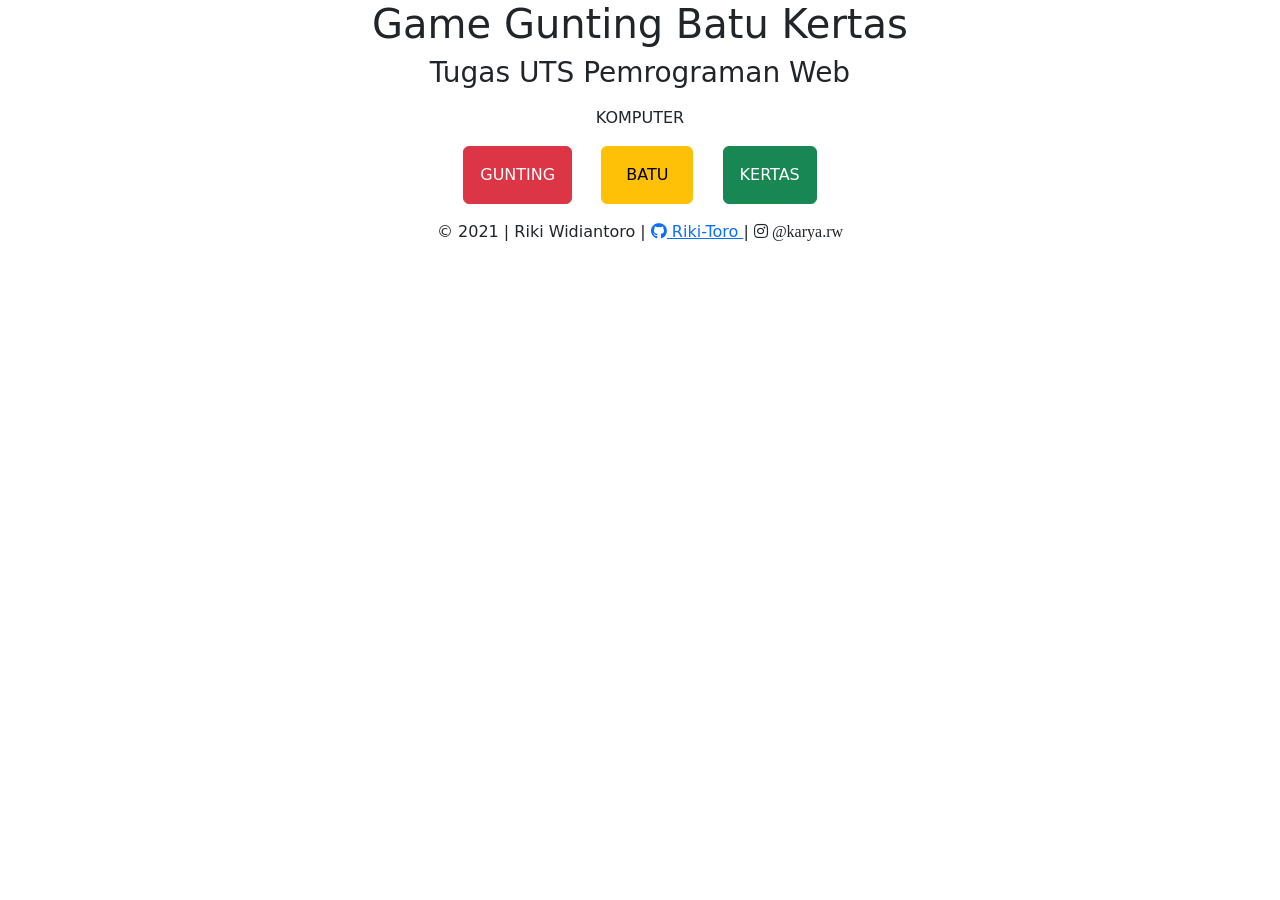
==== tugas_8-UTS/coba/frontend/index.html @ 4a4250cf "Create index.html" ====
<!doctype html>
<html lang="en">
    <head>
        <!-- Required meta tags -->
        <meta charset="utf-8">
        <meta name="viewport" content="width=device-width, initial-scale=1">

        <!-- Bootstrap CSS -->
        <link href="https://cdn.jsdelivr.net/npm/bootstrap@5.0.0/dist/css/bootstrap.min.css" rel="stylesheet" integrity="sha384-wEmeIV1mKuiNpC+IOBjI7aAzPcEZeedi5yW5f2yOq55WWLwNGmvvx4Um1vskeMj0" crossorigin="anonymous">

        <!-- my css -->
        <link rel="stylesheet" href="https://cdnjs.cloudflare.com/ajax/libs/font-awesome/5.13.0/css/all.min.css">
        <link rel="stylesheet" href="style.css">

        <title>UTS Game</title>
    </head>
    <body>
        <!-- header -->
        <header class="text-center mb-3">
            <h1>Game Gunting Batu Kertas</h1>
            <h3>Tugas UTS Pemrograman Web</h3>
        </header>


        <!-- isi -->
        <div class="isi">
            <div class="isi-hasil">

            </div>
            <div class="isi-atas">
                <div class="komputer">
                    <p class="text-center">KOMPUTER</p>
                </div>
            </div>
            <div class="isi-bawah text-center">
                <button type="button" class="btn btn-danger gunting p-3">GUNTING</button>
                <button type="button" class="btn btn-warning batu mx-4 py-3 px-4">BATU</button>
                <button type="button" class="btn btn-success kertas p-3">KERTAS</button>
            </div>
        </div>


        <!-- footer -->
        <footer class="text-center mt-3">
            <p>&copy; 2021 | Riki Widiantoro | <a href="https://github.com/Riki-Toro" target="_blank" class="white-text"><i class="fab fa-github"></i> Riki-Toro </a> | <i class="fab fa-instagram"> @karya.rw</i></p>
        </footer>




        <!-- Optional JavaScript; choose one of the two! -->

        <!-- Option 1: Bootstrap Bundle with Popper -->
        <script src="https://cdn.jsdelivr.net/npm/bootstrap@5.0.0/dist/js/bootstrap.bundle.min.js" integrity="sha384-p34f1UUtsS3wqzfto5wAAmdvj+osOnFyQFpp4Ua3gs/ZVWx6oOypYoCJhGGScy+8" crossorigin="anonymous"></script>

        <!-- Option 2: Separate Popper and Bootstrap JS -->
        <!--
        <script src="https://cdn.jsdelivr.net/npm/@popperjs/core@2.9.2/dist/umd/popper.min.js" integrity="sha384-IQsoLXl5PILFhosVNubq5LC7Qb9DXgDA9i+tQ8Zj3iwWAwPtgFTxbJ8NT4GN1R8p" crossorigin="anonymous"></script>
        <script src="https://cdn.jsdelivr.net/npm/bootstrap@5.0.0/dist/js/bootstrap.min.js" integrity="sha384-lpyLfhYuitXl2zRZ5Bn2fqnhNAKOAaM/0Kr9laMspuaMiZfGmfwRNFh8HlMy49eQ" crossorigin="anonymous"></script>
        -->

        <!-- my javascript -->
        <script src="script.js"></script>
    </body>
</html>
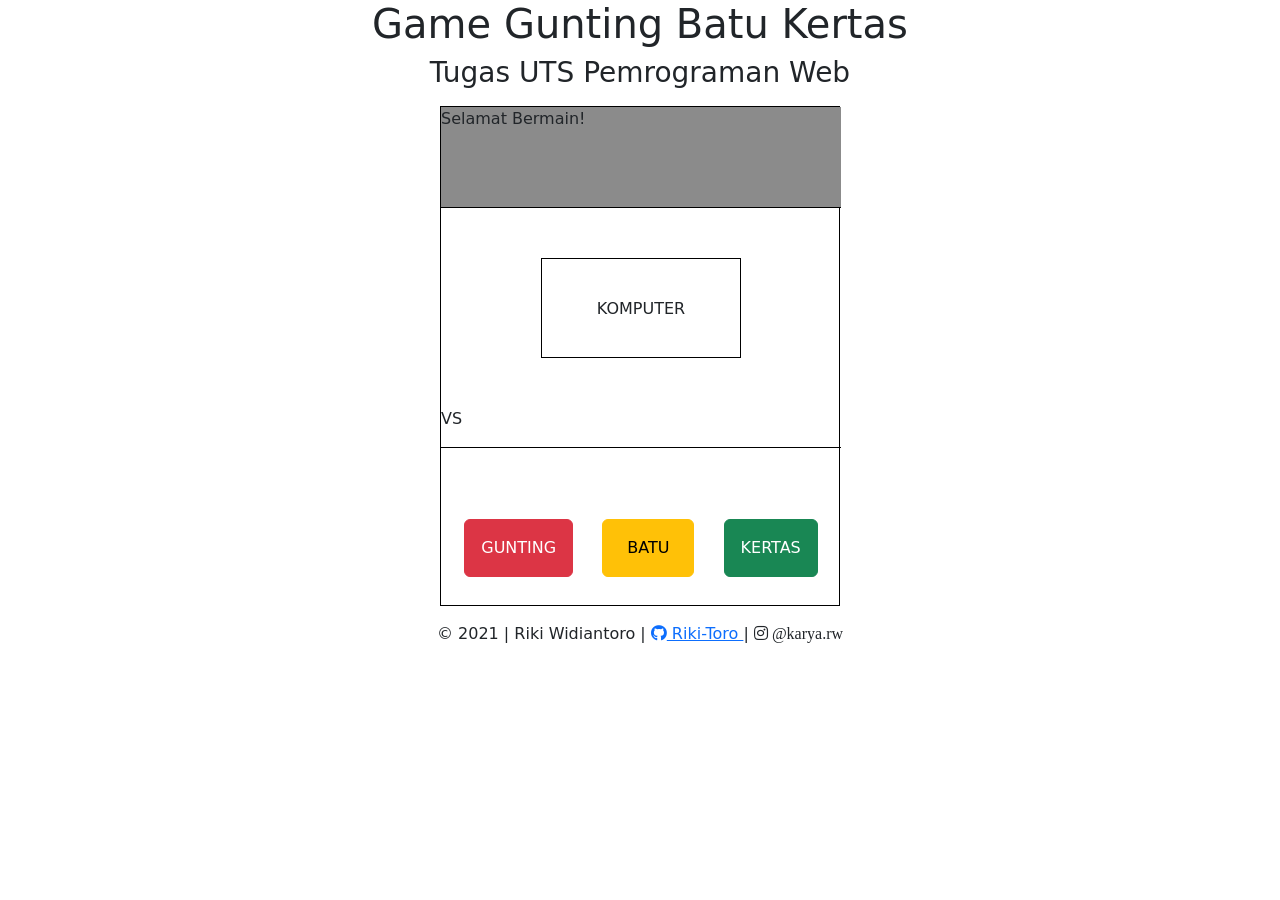
==== commit 21c25011: "Update index.html" ====
--- a/tugas_8-UTS/coba/frontend/index.html
+++ b/tugas_8-UTS/coba/frontend/index.html
@@ -25,12 +25,17 @@
         <!-- isi -->
         <div class="isi">
             <div class="isi-hasil">
-
+                <div class="hasilnya">
+                    <p>Selamat Bermain!</p>
+                </div>
             </div>
             <div class="isi-atas">
                 <div class="komputer">
-                    <p class="text-center">KOMPUTER</p>
+                    <p class="text-center kotak">KOMPUTER</p>
                 </div>
+            </div>
+            <div class="vs">
+                <p>VS</p>
             </div>
             <div class="isi-bawah text-center">
                 <button type="button" class="btn btn-danger gunting p-3">GUNTING</button>
--- a/tugas_8-UTS/coba/frontend/style.css
+++ b/tugas_8-UTS/coba/frontend/style.css
@@ -0,0 +1,30 @@
+.isi {
+    width: 400px;
+    height: 500px;
+    /* background-color: #acacac; */
+    margin: auto;
+    border: 1px solid rgb(0, 0, 0);
+}
+.isi-hasil {
+    width: 400px;
+    height: 100px;
+    background-color: rgb(139, 139, 139);
+}
+.isi-atas {
+    width: 400px;
+    height: 200px;
+    border-top: 1px solid black;
+}
+.isi-atas .komputer p {
+    margin: 50px auto;
+    width: 200px;
+    height: 100px;
+    border: 1px solid rgb(0, 0, 0);
+    line-height: 100px;
+}
+.isi-bawah {
+    width: 400px;
+    height: 200px;
+    border-top: 1px solid black;
+    line-height: 200px;
+}
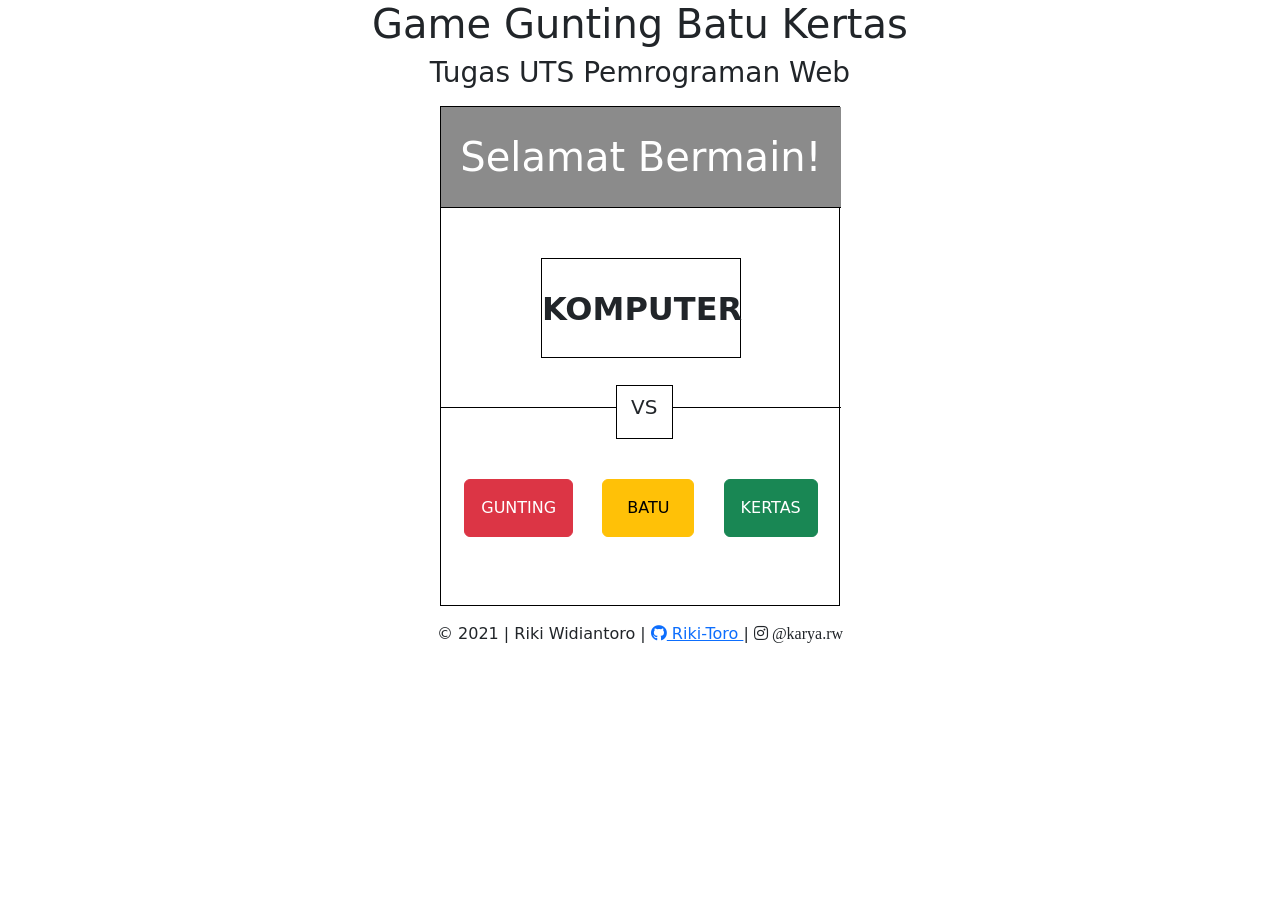
==== commit ca81f5c2: "Update index.html" ====
--- a/tugas_8-UTS/coba/frontend/index.html
+++ b/tugas_8-UTS/coba/frontend/index.html
@@ -26,7 +26,7 @@
         <div class="isi">
             <div class="isi-hasil">
                 <div class="hasilnya">
-                    <p>Selamat Bermain!</p>
+                    <p class="hasil">Selamat Bermain!</p>
                 </div>
             </div>
             <div class="isi-atas">
@@ -38,9 +38,9 @@
                 <p>VS</p>
             </div>
             <div class="isi-bawah text-center">
-                <button type="button" class="btn btn-danger gunting p-3">GUNTING</button>
-                <button type="button" class="btn btn-warning batu mx-4 py-3 px-4">BATU</button>
-                <button type="button" class="btn btn-success kertas p-3">KERTAS</button>
+                <button type="button" class="btn btn-danger GUNTING p-3">GUNTING</button>
+                <button type="button" class="btn btn-warning BATU mx-4 py-3 px-4">BATU</button>
+                <button type="button" class="btn btn-success KERTAS p-3">KERTAS</button>
             </div>
         </div>
 
--- a/tugas_8-UTS/coba/frontend/style.css
+++ b/tugas_8-UTS/coba/frontend/style.css
@@ -4,11 +4,18 @@
     /* background-color: #acacac; */
     margin: auto;
     border: 1px solid rgb(0, 0, 0);
+    position: relative;
 }
 .isi-hasil {
     width: 400px;
     height: 100px;
     background-color: rgb(139, 139, 139);
+}
+.isi-hasil .hasilnya p {
+    text-align: center;
+    line-height: 100px;
+    font-size: 40px;
+    color: rgb(255, 255, 255);
 }
 .isi-atas {
     width: 400px;
@@ -21,6 +28,21 @@
     height: 100px;
     border: 1px solid rgb(0, 0, 0);
     line-height: 100px;
+    font-size: 32px;
+    font-weight: bold;
+}
+.vs {
+    position: absolute;
+    border: 1px solid black;
+    left: 44%;
+    top: 56%;
+    z-index: 1;
+    background-color: white;
+    padding: 0px 14px;
+}
+.vs p {
+    font-size: 20px;
+    margin-top: 6px; 
 }
 .isi-bawah {
     width: 400px;
